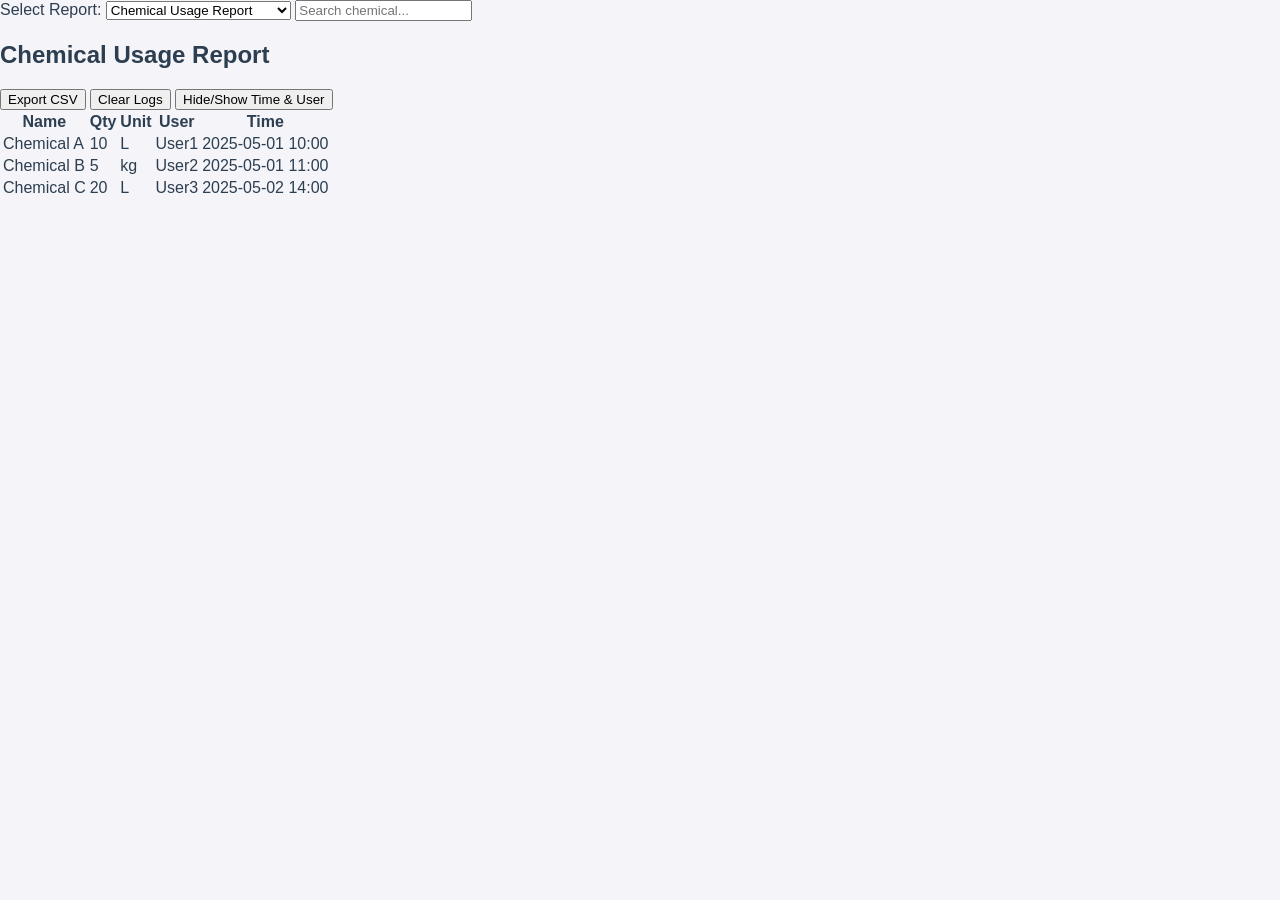
==== inventory-report.html @ 9cba4e3c "Add files via upload" ====
<!DOCTYPE html>
<html lang="en">
<head>
  <meta charset="UTF-8">
  <meta name="viewport" content="width=device-width, initial-scale=1.0">
  <title>Chemical Report Dashboard</title>
  <link rel="stylesheet" href="styles.css">
  <style>
	/* General styles */
body {
  margin: 0;
  padding: 0;
  font-family: "Segoe UI", sans-serif;
  background-color: #f4f4f9;
  color: #2c3e50;
}

nav {
  background-color: #ffffff;
  box-shadow: 0 2px 5px rgba(0, 0, 0, 0.1);
  padding: 1rem;
  display: flex;
  justify-content: space-between;
  align-items: center;
  position: sticky;
  top: 0;
  z-index: 100;
}

.nav-left {
  display: flex;
  align-items: center;
  gap: 1rem;
}

.nav-btn {
  background-color: #ffffff;
  border: 1px solid #ddd;
  border-radius: 0.5rem;
  padding: 0.75rem 1.25rem;
  display: flex;
  align-items: center;
  gap: 0.5rem;
  cursor: pointer;
  transition: background-color 0.3s ease, box-shadow 0.3s ease;
  font-family: "Segoe UI", sans-serif;
  font-weight: 600;
  color: #2c3e50;
}

.nav-btn:hover {
  background-color: #f0f0f0;
  box-shadow: 0 1px 3px rgba(0, 0, 0, 0.1);
}

.nav-btn i {
  font-size: 1.2rem;
}

.nav-buttons {
  display: flex;
  gap: 0.75rem;
}

#toggleTheme {
  background-color: #ffffff;
  border: 1px solid #ddd;
  padding: 0.75rem 1.25rem;
  border-radius: 0.5rem;
  cursor: pointer;
  transition: background-color 0.3s ease, color 0.3s ease, box-shadow 0.3s ease;
  font-size: 1rem;
  display: flex;
  align-items: center;
  gap: 0.5rem;
}

#toggleTheme:hover {
  background-color: #f0f0f0;
  box-shadow: 0 1px 3px rgba(0, 0, 0, 0.1);
}

.dark-mode #toggleTheme {
  background-color: #34495e;
  color: #ffffff;
  border-color: #4b5e73;
}

.dark-mode #toggleTheme:hover {
  background-color: #2c3e50;
  color: #ffffff;
  border-color: #4b5e73;
  box-shadow: 0 1px 3px rgba(255, 255, 255, 0.1);
}

.search-container {
  display: flex;
  align-items: center;
  gap: 0.75rem;
}

.search-input {
  padding: 0.75rem;
  border: 1px solid #ddd;
  border-radius: 0.5rem;
  font-size: 1rem;
  width: 250px;
  transition: border-color 0.2s ease;
  font-family: "Segoe UI", sans-serif;
}

.search-input:focus {
  outline: none;
  border-color: #3498db;
  box-shadow: 0 0 0 2px rgba(52, 152, 219, 0.25);
}

.search-btn {
  background-color: #3498db;
  color: #ffffff;
  padding: 0.75rem 1.25rem;
  border-radius: 0.5rem;
  font-size: 1rem;
  border: none;
  cursor: pointer;
  transition: background-color 0.3s ease, box-shadow 0.3s ease;
  font-family: "Segoe UI", sans-serif;
  font-weight: 600;
}

.search-btn:hover {
  background-color: #2980b9;
  box-shadow: 0 1px 3px rgba(0, 0, 0, 0.1);
}

.search-btn i {
  font-size: 1.2rem;
}

.container {
  padding: 2rem;
  max-width: 1200px;
  margin: 0 auto;
}

.container h2 {
  font-size: 2rem;
  font-weight: 700;
  color: #2c3e50;
  margin-bottom: 1.5rem;
  text-align: center;
}

#chemicalList {
  display: block;
  width: 100%;
  overflow-x: auto;
}

#chemicalList table {
  width: 100%;
  border-collapse: collapse;
  margin-top: 1rem;
  background-color: #ffffff;
  box-shadow: 0 2px 5px rgba(0, 0, 0, 0.1);
  border-radius: 0.5rem;
}

#chemicalList table thead tr {
  background-color: #3498db;
  color: #ffffff;
  text-align: left;
}

#chemicalList table th,
#chemicalList table td {
  padding: 0.75rem;
  border-bottom: 1px solid #ddd;
}

#chemicalList table th {
  font-weight: 600;
}

#chemicalList table tbody tr:hover {
  background-color: #f0f0f0;
}

/* Dark Mode Styles */
.dark-mode {
  background-color: #121212;
  color: #ffffff;
}

.dark-mode nav {
  background-color: #1e1e1e;
  box-shadow: 0 1px 3px rgba(255, 255, 255, 0.1);
  border-bottom: 1px solid #333;
}

.dark-mode .nav-btn {
  background-color: #2c3e50;
  color: #ffffff;
  border-color: #4b5e73;
}

.dark-mode .nav-btn:hover {
  background-color: #34495e;
  color: #ffffff;
  border-color: #4b5e73;
  box-shadow: 0 1px 3px rgba(255, 255, 255, 0.1);
}

.dark-mode .search-input {
  background-color: #2c3e50;
  color: #ffffff;
  border-color: #4b5e73;
}

.dark-mode .search-input:focus {
  border-color: #3498db;
  box-shadow: 0 0 0 2px rgba(52, 152, 219, 0.25);
}

.dark-mode .search-btn {
  background-color: #3498db;
  color: #ffffff;
}

.dark-mode .search-btn:hover {
  background-color: #2980b9;
}

.dark-mode #chemicalList table {
  background-color: #1e1e1e;
  box-shadow: 0 1px 3px rgba(255, 255, 255, 0.1);
  border-color: #333;
}

.dark-mode #chemicalList table thead tr {
  background-color: #34495e;
  color: #ffffff;
  border-bottom-color: #4b5e73;
}

.dark-mode #chemicalList table th,
.dark-mode #chemicalList table td {
  border-bottom-color: #444;
  color: #eee;
}

.dark-mode #chemicalList table tbody tr:hover {
  background-color: #2c3e50;
}

.export-btn {
  background-color: #2ecc71;
  color: #ffffff;
  padding: 0.75rem 1.25rem;
  border-radius: 0.5rem;
  font-size: 1rem;
  border: none;
  cursor: pointer;
  transition: background-color 0.3s ease, box-shadow 0.3s ease;
  font-family: "Segoe UI", sans-serif;
  font-weight: 600;
  margin-left: 1rem;
}

.export-btn:hover {
  background-color: #27ae60;
  box-shadow: 0 1px 3px rgba(0, 0, 0, 0.1);
}

  </style>
</head>
<body>
  <main>
    <div class="report-selector">
      <label for="reportType">Select Report:</label>
      <select id="reportType" onchange="switchReport()">
        <option value="usage">Chemical Usage Report</option>
        <option value="inventory">Current Chemical Inventory</option>
        <option value="insight">Usage Summary (Insights)</option>
      </select>
      <input type="text" id="reportSearch" placeholder="Search chemical..." oninput="searchReports()" />
    </div>

    <!-- Chemical Usage Report -->
    <div id="usageReport" class="report-section">
      <h2>Chemical Usage Report</h2>
      <button onclick="exportToCSV('usage')">Export CSV</button>
      <button onclick="clearLogs()">Clear Logs</button>
      <button onclick="toggleColumns()">Hide/Show Time & User</button>
      <table id="usageTable">
        <thead>
          <tr>
            <th>Name</th>
            <th>Qty</th>
            <th>Unit</th>
            <th>User</th>
            <th>Time</th>
          </tr>
        </thead>
        <tbody></tbody>
      </table>
    </div>

    <!-- Current Chemical Inventory -->
    <div id="inventoryReport" class="report-section" style="display:none;">
      <h2>Current Chemical Inventory</h2>
      <button onclick="exportToCSV('inventory')">Export CSV</button>
      <button onclick="renewStock()">Renew Stock</button>
      <table id="inventoryTable">
        <thead>
          <tr>
            <th>Name</th>
            <th>Qty</th>
            <th>Unit</th>
            <th>Last Updated</th>
          </tr>
        </thead>
        <tbody></tbody>
      </table>
    </div>

    <!-- Usage Summary (Insights) -->
    <div id="insightReport" class="report-section" style="display:none;">
      <h2>Usage Summary (Insights)</h2>
      <button onclick="refreshInsights()">Refresh</button>
      <button onclick="exportToCSV('insight')">Export Insights</button>
      <table id="insightTable">
        <thead>
          <tr>
            <th>Chemical</th>
            <th>Total Usage</th>
          </tr>
        </thead>
        <tbody></tbody>
      </table>
    </div>
  </main>

  <script src="inventory-report.js"></script>
</body>
</html>
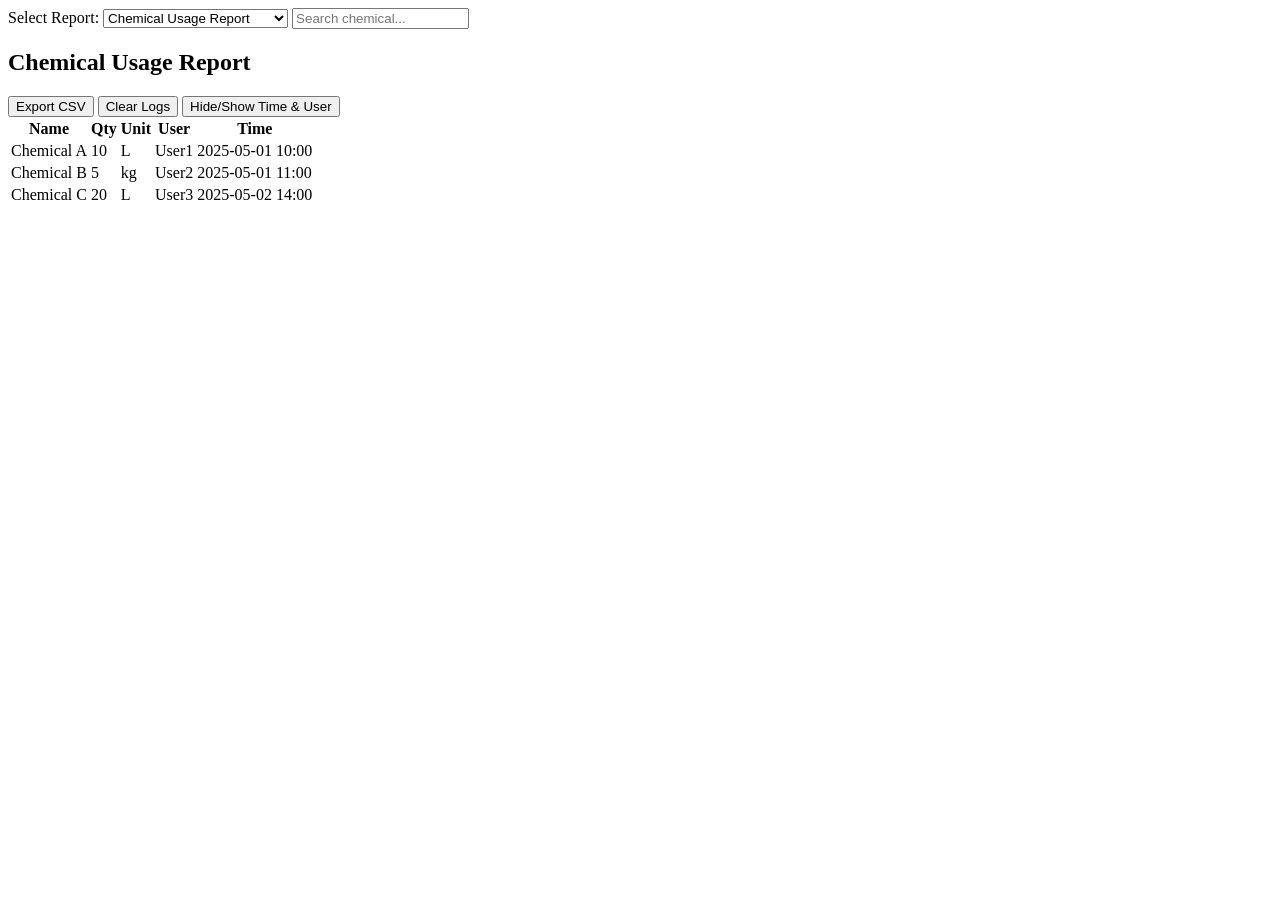
==== commit ce26491a: "v1.2 inventory-report.html" ====
--- a/inventory-report.html
+++ b/inventory-report.html
@@ -5,274 +5,6 @@
   <meta name="viewport" content="width=device-width, initial-scale=1.0">
   <title>Chemical Report Dashboard</title>
   <link rel="stylesheet" href="styles.css">
-  <style>
-	/* General styles */
-body {
-  margin: 0;
-  padding: 0;
-  font-family: "Segoe UI", sans-serif;
-  background-color: #f4f4f9;
-  color: #2c3e50;
-}
-
-nav {
-  background-color: #ffffff;
-  box-shadow: 0 2px 5px rgba(0, 0, 0, 0.1);
-  padding: 1rem;
-  display: flex;
-  justify-content: space-between;
-  align-items: center;
-  position: sticky;
-  top: 0;
-  z-index: 100;
-}
-
-.nav-left {
-  display: flex;
-  align-items: center;
-  gap: 1rem;
-}
-
-.nav-btn {
-  background-color: #ffffff;
-  border: 1px solid #ddd;
-  border-radius: 0.5rem;
-  padding: 0.75rem 1.25rem;
-  display: flex;
-  align-items: center;
-  gap: 0.5rem;
-  cursor: pointer;
-  transition: background-color 0.3s ease, box-shadow 0.3s ease;
-  font-family: "Segoe UI", sans-serif;
-  font-weight: 600;
-  color: #2c3e50;
-}
-
-.nav-btn:hover {
-  background-color: #f0f0f0;
-  box-shadow: 0 1px 3px rgba(0, 0, 0, 0.1);
-}
-
-.nav-btn i {
-  font-size: 1.2rem;
-}
-
-.nav-buttons {
-  display: flex;
-  gap: 0.75rem;
-}
-
-#toggleTheme {
-  background-color: #ffffff;
-  border: 1px solid #ddd;
-  padding: 0.75rem 1.25rem;
-  border-radius: 0.5rem;
-  cursor: pointer;
-  transition: background-color 0.3s ease, color 0.3s ease, box-shadow 0.3s ease;
-  font-size: 1rem;
-  display: flex;
-  align-items: center;
-  gap: 0.5rem;
-}
-
-#toggleTheme:hover {
-  background-color: #f0f0f0;
-  box-shadow: 0 1px 3px rgba(0, 0, 0, 0.1);
-}
-
-.dark-mode #toggleTheme {
-  background-color: #34495e;
-  color: #ffffff;
-  border-color: #4b5e73;
-}
-
-.dark-mode #toggleTheme:hover {
-  background-color: #2c3e50;
-  color: #ffffff;
-  border-color: #4b5e73;
-  box-shadow: 0 1px 3px rgba(255, 255, 255, 0.1);
-}
-
-.search-container {
-  display: flex;
-  align-items: center;
-  gap: 0.75rem;
-}
-
-.search-input {
-  padding: 0.75rem;
-  border: 1px solid #ddd;
-  border-radius: 0.5rem;
-  font-size: 1rem;
-  width: 250px;
-  transition: border-color 0.2s ease;
-  font-family: "Segoe UI", sans-serif;
-}
-
-.search-input:focus {
-  outline: none;
-  border-color: #3498db;
-  box-shadow: 0 0 0 2px rgba(52, 152, 219, 0.25);
-}
-
-.search-btn {
-  background-color: #3498db;
-  color: #ffffff;
-  padding: 0.75rem 1.25rem;
-  border-radius: 0.5rem;
-  font-size: 1rem;
-  border: none;
-  cursor: pointer;
-  transition: background-color 0.3s ease, box-shadow 0.3s ease;
-  font-family: "Segoe UI", sans-serif;
-  font-weight: 600;
-}
-
-.search-btn:hover {
-  background-color: #2980b9;
-  box-shadow: 0 1px 3px rgba(0, 0, 0, 0.1);
-}
-
-.search-btn i {
-  font-size: 1.2rem;
-}
-
-.container {
-  padding: 2rem;
-  max-width: 1200px;
-  margin: 0 auto;
-}
-
-.container h2 {
-  font-size: 2rem;
-  font-weight: 700;
-  color: #2c3e50;
-  margin-bottom: 1.5rem;
-  text-align: center;
-}
-
-#chemicalList {
-  display: block;
-  width: 100%;
-  overflow-x: auto;
-}
-
-#chemicalList table {
-  width: 100%;
-  border-collapse: collapse;
-  margin-top: 1rem;
-  background-color: #ffffff;
-  box-shadow: 0 2px 5px rgba(0, 0, 0, 0.1);
-  border-radius: 0.5rem;
-}
-
-#chemicalList table thead tr {
-  background-color: #3498db;
-  color: #ffffff;
-  text-align: left;
-}
-
-#chemicalList table th,
-#chemicalList table td {
-  padding: 0.75rem;
-  border-bottom: 1px solid #ddd;
-}
-
-#chemicalList table th {
-  font-weight: 600;
-}
-
-#chemicalList table tbody tr:hover {
-  background-color: #f0f0f0;
-}
-
-/* Dark Mode Styles */
-.dark-mode {
-  background-color: #121212;
-  color: #ffffff;
-}
-
-.dark-mode nav {
-  background-color: #1e1e1e;
-  box-shadow: 0 1px 3px rgba(255, 255, 255, 0.1);
-  border-bottom: 1px solid #333;
-}
-
-.dark-mode .nav-btn {
-  background-color: #2c3e50;
-  color: #ffffff;
-  border-color: #4b5e73;
-}
-
-.dark-mode .nav-btn:hover {
-  background-color: #34495e;
-  color: #ffffff;
-  border-color: #4b5e73;
-  box-shadow: 0 1px 3px rgba(255, 255, 255, 0.1);
-}
-
-.dark-mode .search-input {
-  background-color: #2c3e50;
-  color: #ffffff;
-  border-color: #4b5e73;
-}
-
-.dark-mode .search-input:focus {
-  border-color: #3498db;
-  box-shadow: 0 0 0 2px rgba(52, 152, 219, 0.25);
-}
-
-.dark-mode .search-btn {
-  background-color: #3498db;
-  color: #ffffff;
-}
-
-.dark-mode .search-btn:hover {
-  background-color: #2980b9;
-}
-
-.dark-mode #chemicalList table {
-  background-color: #1e1e1e;
-  box-shadow: 0 1px 3px rgba(255, 255, 255, 0.1);
-  border-color: #333;
-}
-
-.dark-mode #chemicalList table thead tr {
-  background-color: #34495e;
-  color: #ffffff;
-  border-bottom-color: #4b5e73;
-}
-
-.dark-mode #chemicalList table th,
-.dark-mode #chemicalList table td {
-  border-bottom-color: #444;
-  color: #eee;
-}
-
-.dark-mode #chemicalList table tbody tr:hover {
-  background-color: #2c3e50;
-}
-
-.export-btn {
-  background-color: #2ecc71;
-  color: #ffffff;
-  padding: 0.75rem 1.25rem;
-  border-radius: 0.5rem;
-  font-size: 1rem;
-  border: none;
-  cursor: pointer;
-  transition: background-color 0.3s ease, box-shadow 0.3s ease;
-  font-family: "Segoe UI", sans-serif;
-  font-weight: 600;
-  margin-left: 1rem;
-}
-
-.export-btn:hover {
-  background-color: #27ae60;
-  box-shadow: 0 1px 3px rgba(0, 0, 0, 0.1);
-}
-
-  </style>
 </head>
 <body>
   <main>
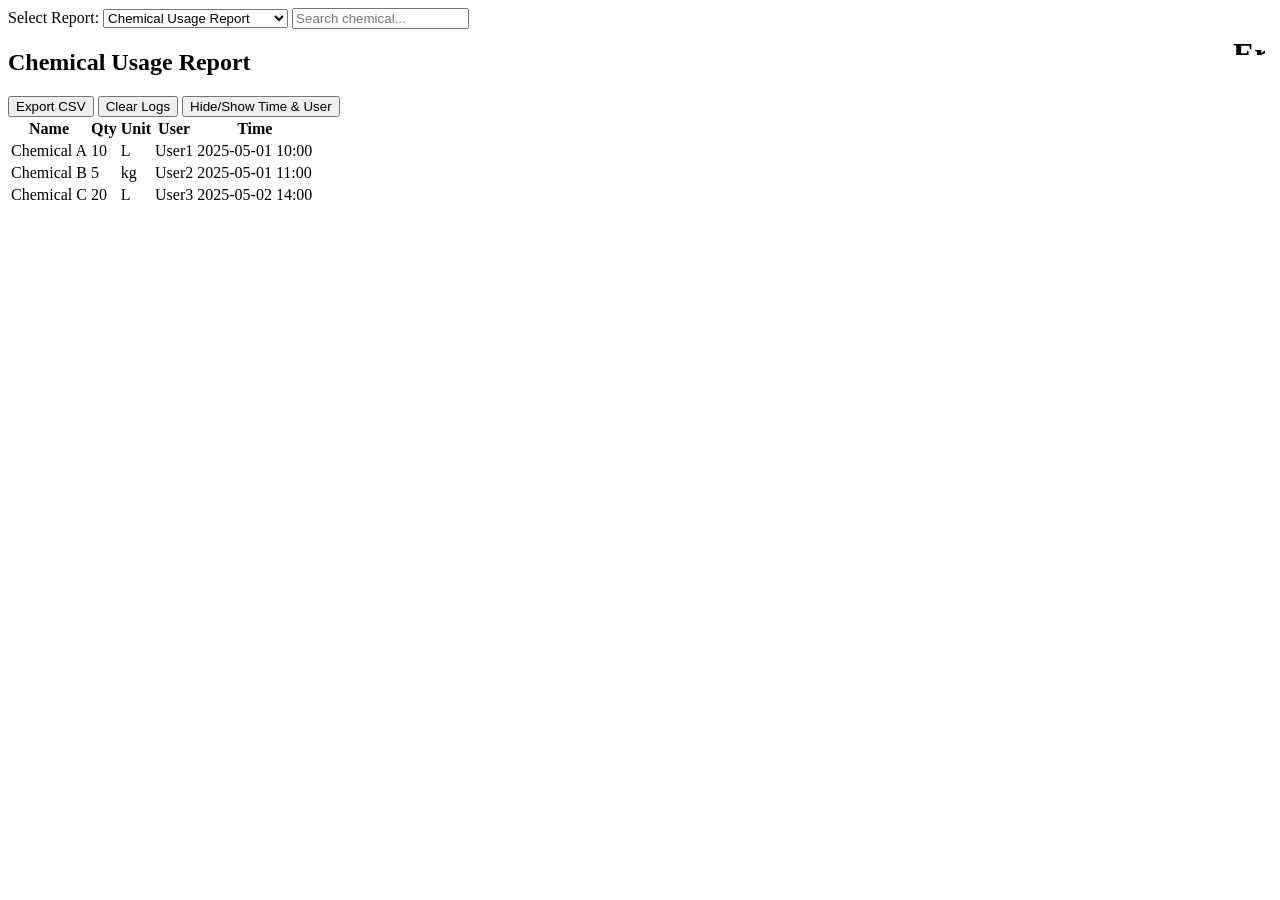
==== commit 40b68c7b: "v1.2 inventory-report.html" ====
--- a/inventory-report.html
+++ b/inventory-report.html
@@ -4,7 +4,7 @@
   <meta charset="UTF-8">
   <meta name="viewport" content="width=device-width, initial-scale=1.0">
   <title>Chemical Report Dashboard</title>
-  <link rel="stylesheet" href="styles.css">
+  <link rel="stylesheet" href="inventory-report.css">
 </head>
 <body>
   <main>
@@ -73,6 +73,30 @@
     </div>
   </main>
 
+  <!-- Theme Toggle Iframe -->
+  <iframe 
+    src="toggle.html" 
+    id="themeToggleFrame"
+    style="position: fixed; top: 15px; right: 15px; width: 40px; height: 40px; border: none; background: transparent;"
+  ></iframe>
+
   <script src="inventory-report.js"></script>
+
+  <script>
+    function toggleTheme() {
+      document.body.classList.toggle('dark-theme');
+      const state = document.body.classList.contains('dark-theme') ? 'dark' : 'light';
+      document.getElementById('themeToggleFrame').contentWindow.postMessage(state, '*');
+      localStorage.setItem('site-theme', state);
+    }
+
+    // On load, restore theme
+    document.addEventListener('DOMContentLoaded', () => {
+      const saved = localStorage.getItem('site-theme');
+      if (saved === 'dark') {
+        document.body.classList.add('dark-theme');
+      }
+    });
+  </script>
 </body>
 </html>
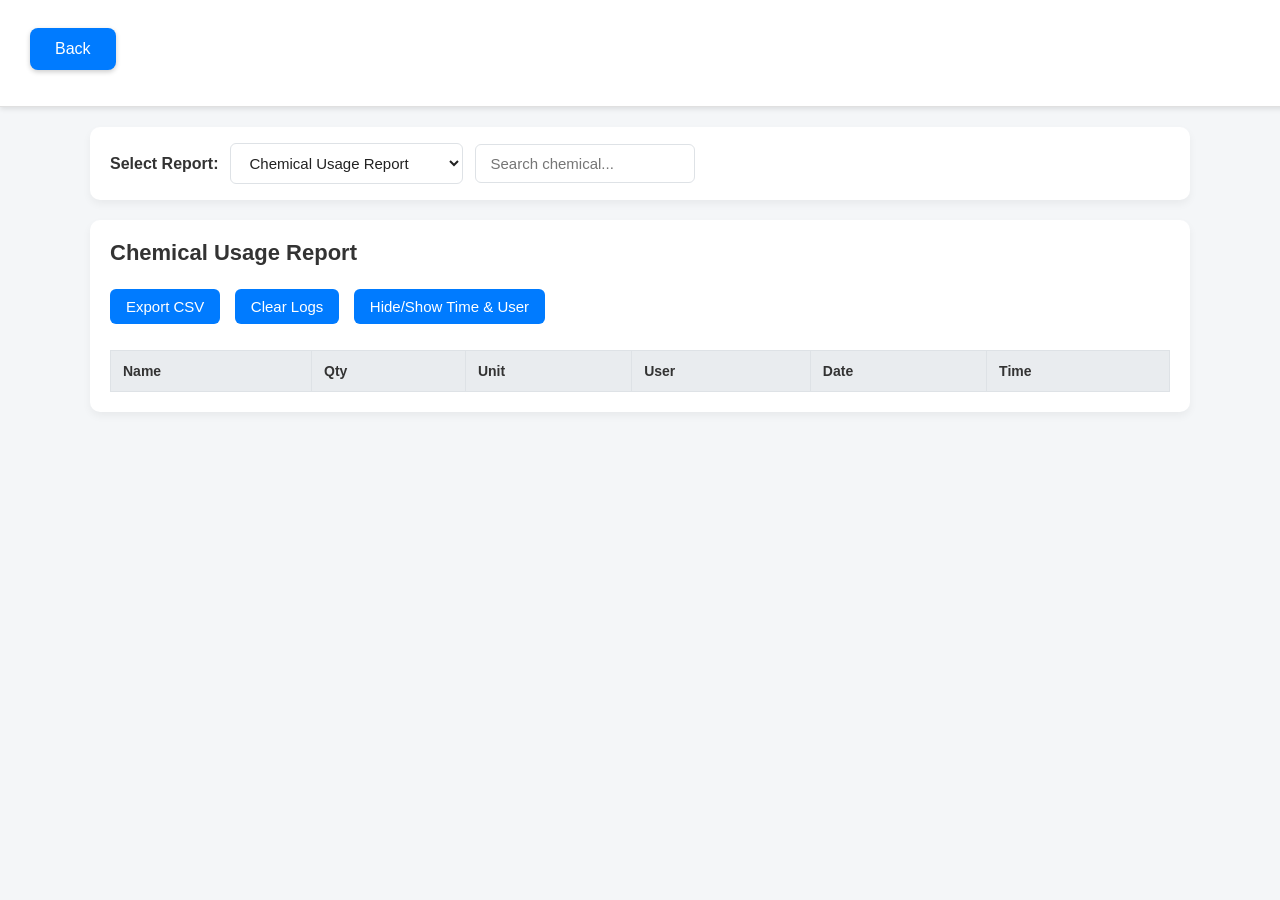
==== commit ca7cbeeb: "Add files via upload" ====
--- a/inventory-report.html
+++ b/inventory-report.html
@@ -7,6 +7,23 @@
   <link rel="stylesheet" href="inventory-report.css">
 </head>
 <body>
+  <nav>
+    <div class="nav-left">
+      <button class="nav-btn" onclick="goBack()">
+        <i class="fas fa-arrow-left"></i> Back
+      <!-- </button>
+      <div class="nav-buttons"> 
+        <button id="toggleTheme" class="toggle-btn">
+          <i class="fa-solid fa-cloud-sun"></i>
+        </button>
+      </div>
+    </div>
+    <div class="user-info" id="user-info">
+      <button class="nav-btn" onclick="manualEdit()">Edit</button>
+      <button class="nav-btn" onclick="generateReport()">Reports</button>
+    </div> -->
+    </div>
+  </nav>
   <main>
     <div class="report-selector">
       <label for="reportType">Select Report:</label>
@@ -18,32 +35,13 @@
       <input type="text" id="reportSearch" placeholder="Search chemical..." oninput="searchReports()" />
     </div>
 
-    <!-- Chemical Usage Report -->
-    <div id="usageReport" class="report-section">
-      <h2>Chemical Usage Report</h2>
-      <button onclick="exportToCSV('usage')">Export CSV</button>
-      <button onclick="clearLogs()">Clear Logs</button>
-      <button onclick="toggleColumns()">Hide/Show Time & User</button>
-      <table id="usageTable">
-        <thead>
-          <tr>
-            <th>Name</th>
-            <th>Qty</th>
-            <th>Unit</th>
-            <th>User</th>
-            <th>Time</th>
-          </tr>
-        </thead>
-        <tbody></tbody>
-      </table>
-    </div>
-
     <!-- Current Chemical Inventory -->
     <div id="inventoryReport" class="report-section" style="display:none;">
       <h2>Current Chemical Inventory</h2>
       <button onclick="exportToCSV('inventory')">Export CSV</button>
       <button onclick="renewStock()">Renew Stock</button>
-      <table id="inventoryTable">
+      <div class="table-wrapper">
+        <table id="inventoryTable">
         <thead>
           <tr>
             <th>Name</th>
@@ -53,15 +51,60 @@
           </tr>
         </thead>
         <tbody></tbody>
-      </table>
+        </table>
+      </div>
     </div>
+
+    <!-- Chemical Usage Report -->
+    <div id="usageReport" class="report-section">
+      <h2>Chemical Usage Report</h2>
+      <button onclick="exportToCSV('usage')">Export CSV</button>
+      <button onclick="clearLogs()">Clear Logs</button>
+      <button onclick="toggleColumns()">Hide/Show Time & User</button>
+      <div class="table-wrapper">
+        <table id="usageTable">
+        <thead>
+          <tr>
+            <th>Name</th>
+            <th>Qty</th>
+            <th>Unit</th>
+            <th>User</th>
+            <th>Date</th>
+            <th>Time</th>
+          </tr>
+        </thead>
+        <tbody></tbody>
+        </table>
+      </div>
+    </div>
+
+    <!-- Current Chemical Inventory
+    <div id="inventoryReport" class="report-section" style="display:none;">
+      <h2>Current Chemical Inventory</h2>
+      <button onclick="exportToCSV('inventory')">Export CSV</button>
+      <button onclick="renewStock()">Renew Stock</button>
+      <div class="table-wrapper">
+        <table id="inventoryTable">
+        <thead>
+          <tr>
+            <th>Name</th>
+            <th>Qty</th>
+            <th>Unit</th>
+            <th>Last Updated</th>
+          </tr>
+        </thead>
+        <tbody></tbody>
+        </table>
+      </div>
+    </div> -->
 
     <!-- Usage Summary (Insights) -->
     <div id="insightReport" class="report-section" style="display:none;">
       <h2>Usage Summary (Insights)</h2>
       <button onclick="refreshInsights()">Refresh</button>
       <button onclick="exportToCSV('insight')">Export Insights</button>
-      <table id="insightTable">
+      <div class="table-wrapper">
+        <table id="insightTable">
         <thead>
           <tr>
             <th>Chemical</th>
@@ -69,34 +112,11 @@
           </tr>
         </thead>
         <tbody></tbody>
-      </table>
+        </table>
+      </div>
     </div>
   </main>
-
-  <!-- Theme Toggle Iframe -->
-  <iframe 
-    src="toggle.html" 
-    id="themeToggleFrame"
-    style="position: fixed; top: 15px; right: 15px; width: 40px; height: 40px; border: none; background: transparent;"
-  ></iframe>
-
+  
   <script src="inventory-report.js"></script>
-
-  <script>
-    function toggleTheme() {
-      document.body.classList.toggle('dark-theme');
-      const state = document.body.classList.contains('dark-theme') ? 'dark' : 'light';
-      document.getElementById('themeToggleFrame').contentWindow.postMessage(state, '*');
-      localStorage.setItem('site-theme', state);
-    }
-
-    // On load, restore theme
-    document.addEventListener('DOMContentLoaded', () => {
-      const saved = localStorage.getItem('site-theme');
-      if (saved === 'dark') {
-        document.body.classList.add('dark-theme');
-      }
-    });
-  </script>
 </body>
 </html>
--- a/inventory-report.css
+++ b/inventory-report.css
@@ -0,0 +1,278 @@
+:root {
+  --bg-color: #f4f6f8;
+  --text-color: #333;
+  --card-bg: #ffffff;
+  --card-shadow: rgba(0, 0, 0, 0.05);
+  --border-color: #dee2e6;
+  --accent-color: #007bff;
+  --accent-hover: #0069d9;
+  --table-header: #e9ecef;
+  --table-alt: #f8f9fa;
+}
+
+nav {
+  background-color: #ffffff;
+  box-shadow: 0 2px 5px rgba(0, 0, 0, 0.1);
+  display: flex;
+  justify-content: space-between;
+  align-items: center;
+  width: 100%;
+  position: sticky;
+  top: 0;
+  z-index: 100;
+  border-bottom: 1px solid #e0e0e0;
+  padding: 20px 30px;
+}
+
+.nav-left {
+  display: flex;
+  align-items: center;
+  gap: 25px;
+}
+
+.nav-buttons {
+  display: flex;
+  gap: 15px;
+}
+
+.nav-btn {
+  padding: 12px 25px;
+  border: none;
+  border-radius: 8px;
+  font-size: 16px;
+  font-weight: 500;
+  background-color: #007bff;
+  color: #fff;
+  cursor: pointer;
+  transition: background-color 0.3s ease, box-shadow 0.3s ease, transform 0.1s ease;
+  outline: none;
+  box-shadow: 0 2px 5px rgba(0, 0, 0, 0.2);
+}
+
+.nav-btn:hover {
+  background-color: #0056b3;
+  box-shadow: 0 3px 7px rgba(0, 0, 0, 0.3);
+  transform: translateY(-1px);
+}
+
+.nav-btn:active {
+  background-color: #004080;
+  box-shadow: 0 1px 2px rgba(0, 0, 0, 0.3);
+  transform: translateY(0);
+}
+
+.user-info {
+  display: flex;
+  align-items: center;
+  gap: 15px;
+  padding: 10px 20px;
+  border-radius: 8px;
+  font-size: 16px;
+  font-weight: 500;
+  color: #333;
+}
+
+.user-info i {
+  margin-right: 8px;
+  color: #007bff;
+}
+
+.search-container {
+  display: flex;
+  align-items: center;
+}
+
+.search-input {
+  padding: 12px 18px;
+  border: 1px solid #ced4da;
+  border-radius: 8px 0 0 8px;
+  outline: none;
+  font-size: 16px;
+  transition: border-color 0.2s ease, box-shadow 0.2s ease;
+  width: 250px;
+}
+
+.search-input:focus {
+  border-color: #007bff;
+  box-shadow: 0 0 0 3px rgba(0, 123, 255, 0.1);
+}
+
+.search-btn {
+  padding: 12px 18px;
+  border: none;
+  border-radius: 0 8px 8px 0;
+  background-color: #007bff;
+  color: #fff;
+  cursor: pointer;
+  font-size: 16px;
+  font-weight: 500;
+  transition: background-color 0.3s ease, box-shadow 0.3s ease, transform 0.1s ease;
+  outline: none;
+  box-shadow: 0 2px 5px rgba(0, 0, 0, 0.2);
+}
+
+.search-btn:hover {
+  background-color: #0056b3;
+  box-shadow: 0 3px 7px rgba(0, 0, 0, 0.3);
+  transform: translateY(-1px);
+}
+
+.search-btn:active {
+  background-color: #004080;
+  box-shadow: 0 1px 2px rgba(0, 0, 0, 0.3);
+  transform: translateY(0);
+}
+
+.toggle-btn {
+  background: none;
+  border: none;
+  color: #6c757d;
+  font-size: 24px;
+  cursor: pointer;
+  outline: none;
+  transition: color 0.3s ease, transform 0.1s ease;
+  padding: 10px;
+}
+
+.toggle-btn:hover {
+  color: #495057;
+  transform: scale(1.1);
+}
+
+
+.dark-theme {
+  --bg-color: #1f1f1f;
+  --text-color: #f1f1f1;
+  --card-bg: #2a2a2a;
+  --card-shadow: rgba(255, 255, 255, 0.03);
+  --border-color: #444;
+  --accent-color: #3399ff;
+  --accent-hover: #007acc;
+  --table-header: #333;
+  --table-alt: #2c2c2c;
+}
+
+body {
+  margin: 0;
+  font-family: 'Segoe UI', Tahoma, sans-serif;
+  background-color: var(--bg-color);
+  color: var(--text-color);
+  transition: background-color 0.3s ease, color 0.3s ease;
+}
+
+main {
+  padding: 20px;
+  max-width: 1100px;
+  margin: auto;
+}
+
+.report-selector {
+  background: var(--card-bg);
+  padding: 16px 20px;
+  margin-bottom: 20px;
+  border-radius: 10px;
+  box-shadow: 0 4px 8px var(--card-shadow);
+  display: flex;
+  flex-wrap: wrap;
+  gap: 12px;
+  align-items: center;
+}
+
+.report-selector label {
+  font-weight: 600;
+}
+
+.report-selector select,
+.report-selector input {
+  padding: 10px 14px;
+  font-size: 15px;
+  border: 1px solid var(--border-color);
+  border-radius: 6px;
+  background-color: #fff;
+  color: #222;
+  transition: background-color 0.2s ease, color 0.2s ease;
+}
+
+.dark-theme .report-selector select,
+.dark-theme .report-selector input {
+  background-color: #333;
+  color: #f1f1f1;
+  border-color: #555;
+}
+
+.report-section {
+  background: var(--card-bg);
+  padding: 20px;
+  border-radius: 10px;
+  margin-bottom: 30px;
+  box-shadow: 0 4px 8px var(--card-shadow);
+  transition: background-color 0.3s ease, box-shadow 0.3s ease;
+}
+
+.report-section h2 {
+  margin-top: 0;
+  font-size: 22px;
+  margin-bottom: 15px;
+}
+
+button {
+  background-color: var(--accent-color);
+  color: #fff;
+  border: none;
+  padding: 9px 16px;
+  margin: 8px 10px 16px 0;
+  border-radius: 6px;
+  font-size: 15px;
+  cursor: pointer;
+  transition: background-color 0.2s ease, transform 0.1s ease;
+}
+
+button:hover {
+  background-color: var(--accent-hover);
+  transform: translateY(-1px);
+}
+
+table {
+  width: 100%;
+  border-collapse: collapse;
+  font-size: 14px;
+  margin-top: 10px;
+}
+
+thead {
+  background-color: var(--table-header);
+}
+
+th, td {
+  padding: 12px;
+  border: 1px solid var(--border-color);
+  text-align: left;
+}
+
+tbody tr:nth-child(even) {
+  background-color: var(--table-alt);
+}
+
+iframe#themeToggleFrame {
+  pointer-events: none;
+}
+
+.table-wrapper {
+  overflow-x: auto;
+  width: 100%;
+}
+
+.table-wrapper table {
+  width: 100%;
+  min-width: 600px; /* forces scroll on small screens */
+  border-collapse: collapse;
+}
+
+.table-wrapper::-webkit-scrollbar {
+  height: 6px;
+}
+.table-wrapper::-webkit-scrollbar-thumb {
+  background: #888;
+  border-radius: 4px;
+}
+
